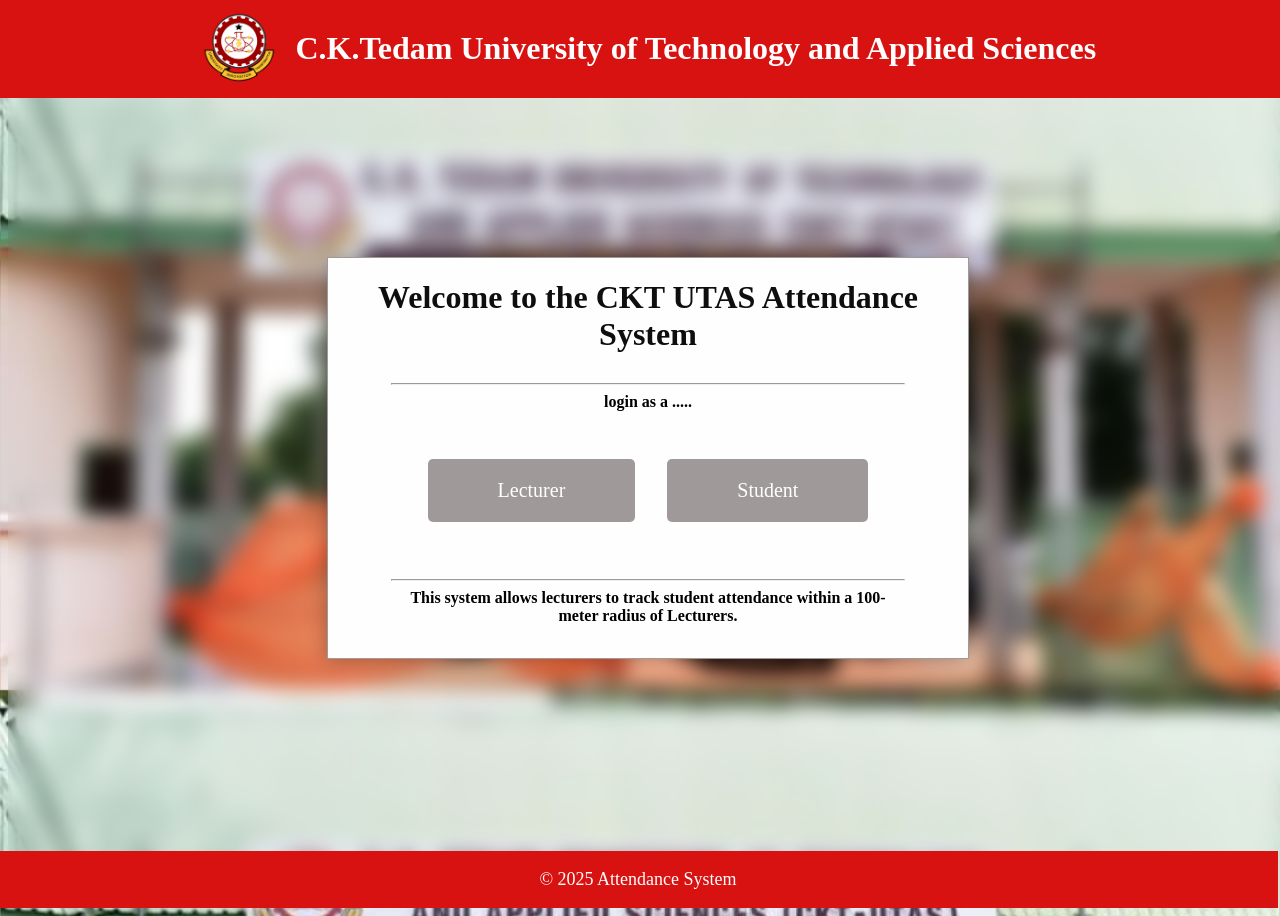
==== Project fifth/index.html @ d06eea17 "upload" ====
<!DOCTYPE html>
<html lang="en">
<head>
    <meta charset="UTF-8">
    <meta name="viewport" content="width=device-width, initial-scale=1.0">
    <title>Attendance System - Home</title>
    <link rel="shortcut icon" href="./image/no-bg-white.png" type="image/x-icon">
    <link rel="stylesheet" href="main.css">
    <link rel="stylesheet" href="landing.css">
</head>
<body>
    <header>
        <span>
            <img src="./image/no-bg-white.png" alt="">
            <h1>C.K.Tedam University of Technology and Applied Sciences </h1>
        </span>
    </header>
    <main id="login-div">
        <h1>Welcome to the CKT UTAS Attendance System</h1>
        <hr>
        <p>login as a .....</p>
        <div>
                <a href="lecturer.html"><button>Lecturer </button></a>
                <a href="student.html"><button>Student </button></a>

        </div>
        <hr>
        <p>This system allows lecturers to track student attendance within a 100-meter radius of Lecturers.</p>
    </main>
    <footer>
        <p>&copy; 2025 Attendance System</p>
    </footer>
</body>
</html>
---- Project fifth/main.css ----
*{
    font-family: montserrat;
}
footer{
    position: absolute;
    bottom: 0;
    left: -10px;
    background-color: #d81111;
    width: 100vw;
    font-size: large;
    font-weight: 500;
    display: flex;
    justify-content: center;
    color: #fefefe;
    width: 100%;
    align-items: center;
    text-align: center;
}
footer p{
    text-align: center;
}
.back-btn{
    width: fit-content;
    background-color: #d81111;
    border: none;
    padding: 10px;
    color: #fefefe;
    font-weight: 500;
    position: absolute;
    left: 0;
    border-radius: 3px;
}
---- Project fifth/landing.css ----
body{
    overflow-x: hidden;
    overflow-y: hidden;
    display: flex;
    width: 100vw;
    height: 100vh;
    flex-direction: column;
    justify-content: center;
    align-items: center;
    background-image: url('./image/utas-entrance.jpg');
    background-size: contain;
    backdrop-filter: blur(10px);
}
header{
    position: fixed;
    top: -10px;
    width: 110vw;
    background-color: #d81111;
    display: flex;
    flex-direction: row;
    justify-content: center;
    padding: 10px 0 10px 0;
}

header span{
    width: 100%;
    height: fit-content;
    display: flex;
    flex-direction: row;
    justify-content: center;
    align-items: center;
    gap: 1em;
    color: #fefefe;
}
header span img{
    height: 80px;
    
}

#login-div{
    border: solid 1px #a09999;
    box-shadow: #0e0e0e57 0px 1px 20px ;
    background-color: #fefefe;
    height: 25em;
    width: 40em;
    display: flex;
    flex-direction: column;
    align-items: center;
}
#login-div h1{
    text-align: center;
    color: #0e0e0e;
}
hr{
    width: 80%;
}
#login-div p{
    margin: 0 4em;
    text-align: center;
    color: #000;
    font-weight: 560;
}
#login-div span{
    border: solid;
    
}
#login-div div{
    /* border: solid; */
    display: flex;
    height: 10em;
    width: 30em;
    justify-content: center;
    align-items: center;
    gap: 2em;
}

#login-div button{
    color: #fff;
    font-size: 20px;
    font-weight: 450;
    border: none;
    padding: 20px 70px;
    border-radius: 5px;
    background-color: #a09999;
}
#login-div button:hover{
    transition: 0.5s;
    box-shadow: 1px 1px 9px #a09999;
    background-color: #f73030;
}
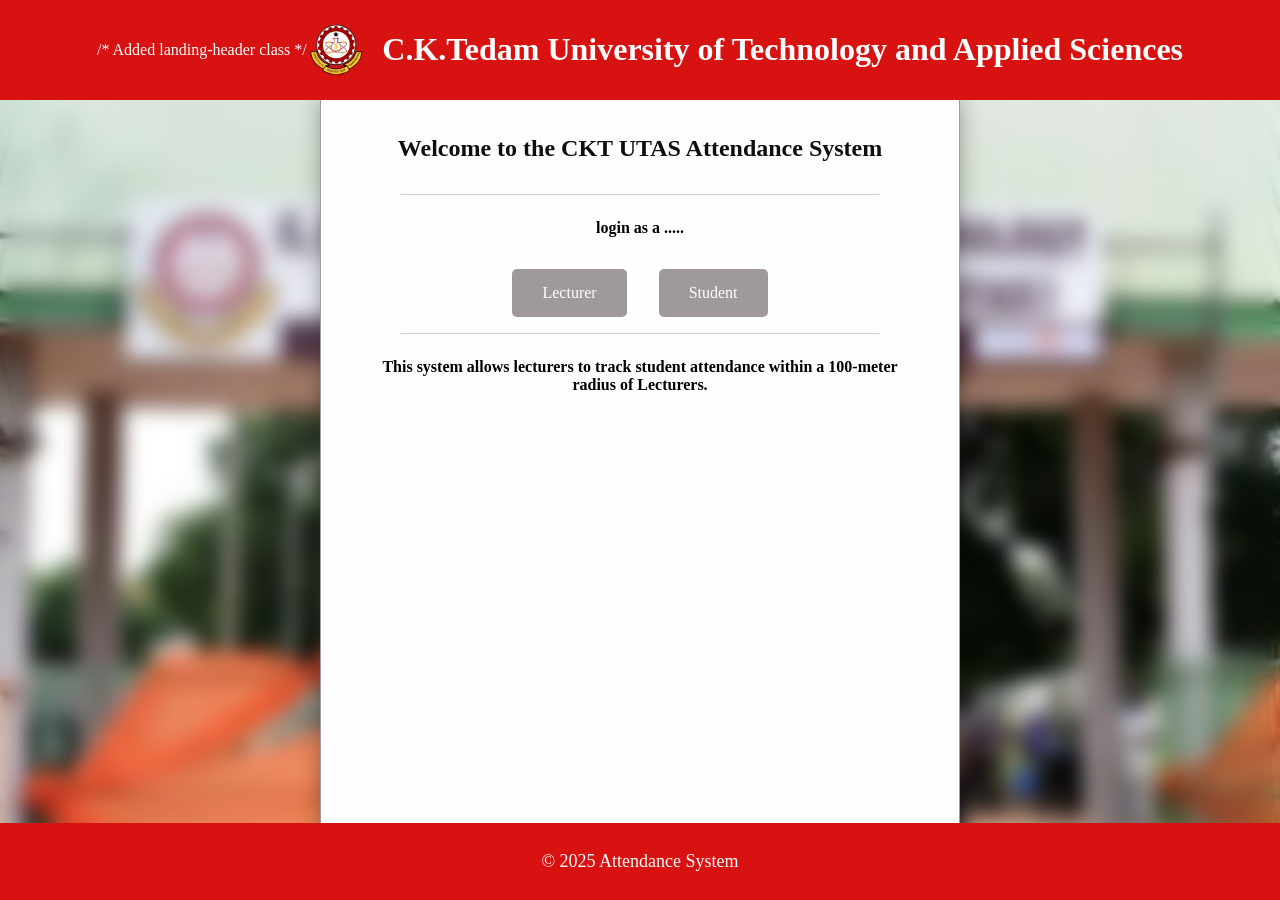
==== commit f641ddba: "Refactor CSS and implement responsive design Consolidated multiple CSS files into a single style.css" ====
--- a/Project fifth/index.html
+++ b/Project fifth/index.html
@@ -5,11 +5,10 @@
     <meta name="viewport" content="width=device-width, initial-scale=1.0">
     <title>Attendance System - Home</title>
     <link rel="shortcut icon" href="./image/no-bg-white.png" type="image/x-icon">
-    <link rel="stylesheet" href="main.css">
-    <link rel="stylesheet" href="landing.css">
+    <link rel="stylesheet" href="style.css"> /* Updated stylesheet link */
 </head>
-<body>
-    <header>
+<body class="landing-body"> /* Added landing-body class */
+    <header class="landing-header"> /* Added landing-header class */
         <span>
             <img src="./image/no-bg-white.png" alt="">
             <h1>C.K.Tedam University of Technology and Applied Sciences </h1>
--- a/Project fifth/style.css
+++ b/Project fifth/style.css
@@ -0,0 +1,484 @@
+/* Global styles will be added here */
+*{
+    font-family: montserrat;
+    box-sizing: border-box; /* Added global box-sizing */
+}
+
+/* Base body style - can be overridden by page-specific classes */
+body {
+    display: flex;
+    width: 100%; /* Corrected width, was 100vw/110vw */
+    min-height: 100vh; /* Use min-height to allow content to expand */
+    flex-direction: column;
+    justify-content: center;
+    align-items: center;
+    background-image: url('./image/utas-entrance.jpg'); /* Default background for landing */
+    background-size: cover; /* Changed to cover for better scaling */
+    background-position: center; /* Center the background */
+    backdrop-filter: blur(10px); /* Default backdrop filter for landing */
+    margin: 0; /* Remove default margin */
+    padding: 0; /* Remove default padding */
+    overflow-x: hidden; /* Prevent horizontal scroll on body if absolutely necessary, better to fix content */
+    font-size: 16px; /* Base font size */
+}
+
+/* Page-specific body classes */
+.landing-body {
+    /* Specific landing body styles if different from base, otherwise base is used */
+}
+.lecturer-body {
+    background-image: url('./image/university-library-scaled.jpg');
+    backdrop-filter: blur(2px);
+}
+.student-body {
+    background-image: url('./image/entrance.jpg');
+    backdrop-filter: blur(5px);
+}
+.dashboard-body {
+    font-family: Arial, sans-serif; /* Override global montserrat for dashboards */
+    background-color: #f4f4f4;
+    background-image: none; /* Dashboards usually don't have a background image */
+    backdrop-filter: none; /* No blur for dashboards */
+    justify-content: flex-start; /* Align dashboard content to the top */
+}
+
+
+/* Base footer style */
+footer{
+    position: absolute; /* Consider changing to 'fixed' or 'relative' based on overall layout needs */
+    bottom: 0;
+    left: 0; /* Corrected left position */
+    background-color: #d81111; /* From main.css */
+    width: 100%; /* Corrected width */
+    font-size: large;
+    font-weight: 500;
+    display: flex;
+    justify-content: center;
+    color: #fefefe;
+    align-items: center;
+    text-align: center;
+    padding: 10px 0; /* Added padding from dashboard footer */
+}
+footer p{
+    text-align: center;
+}
+.back-btn{
+    width: fit-content;
+    background-color: #d81111;
+    border: none;
+    padding: 10px;
+    color: #fefefe;
+    font-weight: 500;
+    position: absolute;
+    left: 0;
+    border-radius: 3px;
+}
+
+/* Specific dashboard footer if different */
+.dashboard-footer {
+    background-color: #333; /* Dashboard specific footer color */
+    /* position: fixed; Ensure this is intended, might conflict with absolute from base footer */
+}
+
+
+/* Base header style */
+header {
+    position: fixed;
+    top: 0; /* Corrected top position */
+    left: 0; /* Ensure header spans full width */
+    width: 100%; /* Corrected width */
+    background-color: #d81111; /* Default background from landing/lecturer/student */
+    display: flex;
+    flex-direction: row; /* Default to row */
+    justify-content: center;
+    padding: 10px 0; /* Simplified padding */
+    color: #fefefe; /* Default text color */
+    align-items: center; /* Vertically align items in header */
+    z-index: 1000; /* Ensure header is on top */
+    min-height: 60px; /* Ensure header has a minimum height */
+}
+
+/* Header image styles */
+header img { /* Applied to all header images */
+    height: 60px; /* Standardized from lecturer/student, landing was 80px */
+}
+
+/* Specific header span for landing page */
+.landing-header span {
+    width: auto; /* Adjust width to content */
+    gap: 1em;
+    display: flex; /* Ensure flex properties apply */
+    align-items: center; /* Align items vertically */
+}
+/* Specific header style for student page */
+.student-header {
+    gap: 10px; /* This was specific to student header */
+}
+
+/* Specific header for dashboards */
+.dashboard-header {
+    background-color: #333;
+    position: static; /* Dashboard header might not need to be fixed */
+    text-align: center; /* From dashboard styles */
+    flex-wrap: wrap; /* Allow items to wrap in dashboard header */
+}
+.dashboard-header h1 {
+    width: 100%; /* Allow h1 to take full width if nav wraps */
+    margin-bottom: 5px;
+}
+
+
+/* Login Div on Landing Page */
+#login-div {
+    border: solid 1px #a09999;
+    box-shadow: #0e0e0e57 0px 1px 20px;
+    background-color: #fefefe;
+    /* height: 25em; Removed fixed height */
+    width: 40em;
+    max-width: 90%; /* Ensure it doesn't overflow on smaller screens */
+    display: flex;
+    flex-direction: column;
+    align-items: center;
+    padding: 20px; /* Add some padding */
+    margin-top: 80px; /* Adjust if header is fixed */
+    margin-bottom: 20px; /* Space from footer */
+}
+#login-div h1 {
+    text-align: center;
+    color: #0e0e0e;
+    font-size: 1.5em; /* Adjust font size */
+}
+#login-div hr { /* Specific hr for login-div */
+    width: 80%;
+    margin-top: 1em;
+    border: 0;
+    border-top: 1px solid #ccc;
+}
+#login-div p {
+    margin: 1em 2em; /* Adjusted margin */
+    text-align: center;
+    color: #000;
+    font-weight: 560;
+}
+#login-div span {
+    border: solid;
+}
+#login-div div { /* Container for buttons */
+    display: flex;
+    flex-direction: row; /* Default to row */
+    /* height: 10em; Removed fixed height */
+    width: 100%;
+    max-width: 30em;
+    justify-content: center;
+    align-items: center;
+    gap: 2em;
+    margin-top: 1em;
+}
+
+#login-div button {
+    color: #fff;
+    font-size: 1em; /* Adjusted font size */
+    font-weight: 450;
+    border: none;
+    padding: 15px 30px; /* Adjusted padding */
+    border-radius: 5px;
+    background-color: #a09999;
+    cursor: pointer;
+    width: auto; /* Default width */
+}
+#login-div button:hover {
+    transition: 0.5s;
+    box-shadow: 1px 1px 9px #a09999;
+    background-color: #f73030;
+}
+
+
+/* Generic Form Styles (used by lecturer and student forms) */
+form {
+    border: solid 1px #0e0e0e4f;
+    box-shadow: 0px 0px 150px #0e0e0ef6;
+    height: fit-content;
+    width: 40em; /* Max width for forms */
+    max-width: 90%; /* Make forms responsive */
+    background-color: #fefefefe;
+    display: flex;
+    flex-direction: column;
+    justify-content: center;
+    gap: .5em;
+    padding: 2em; /* Adjusted padding */
+    margin-top: 80px;
+    margin-bottom: 80px;
+}
+
+/* Styles for a container div around forms, if used (e.g., in exam.html) */
+.form-container {
+    width: 100%;
+    max-width: 50em;
+    padding: 20px;
+    margin: 20px auto;
+    background-color: #f9f9f9;
+    border-radius: 8px;
+    box-shadow: 0 0 10px rgba(0,0,0,0.1);
+    margin-top: 80px; /* Adjust if header is fixed */
+    margin-bottom: 20px; /* Space from footer */
+}
+.form-container form {
+    margin-top: 0;
+    margin-bottom: 0;
+    box-shadow: none;
+    border: none;
+    padding: 1em; /* Reduced padding for form inside container */
+}
+
+form h1 {
+    text-align: center;
+    color: #0e0e0e;
+    font-size: 1.5em; /* Adjust font size */
+}
+label {
+    font-size: 1em; /* Adjust font size */
+    color: #000;
+    font-weight: 600;
+    margin-bottom: 0.25em;
+}
+input[type='text'], input[type='password'] {
+    border: solid #0e0e0e4f 1px;
+    height: 35px;
+    padding-left: 15px;
+    font-size: 1em; /* Adjust font size */
+    background-color: #b3b3b317;
+    width: 100%;
+    margin-bottom: 1em;
+}
+form hr {
+    width: 100%;
+    margin-top: 1em;
+    border: 0;
+    border-top: 1px solid #ccc;
+}
+button[type='submit'], input[type="submit"].submit-btn {
+    height: auto; /* Auto height */
+    min-height: 45px; /* Minimum height for tappability */
+    margin-top: .5em;
+    background-color: #d81111;
+    color: #fefefe;
+    font-size: 1.1em; /* Adjust font size */
+    border: none;
+    border-radius: 5px;
+    cursor: pointer;
+    width: 100%;
+    padding: 10px;
+}
+button[type='submit']:hover, input[type="submit"].submit-btn:hover {
+    opacity: 0.9;
+}
+
+
+/* Generic Dashboard Styles */
+nav {
+    background-color: #eee;
+    padding: 10px;
+    text-align: center;
+    width: 100%;
+}
+nav ul {
+    list-style-type: none;
+    padding: 0;
+    margin: 0;
+}
+
+nav ul li {
+    display: inline;
+    margin: 0 10px;
+}
+
+nav ul li a {
+    text-decoration: none;
+    color: #333;
+}
+
+main {
+    padding: 20px;
+    width: 100%;
+    flex-grow: 1;
+    margin-top: 60px; /* Default margin for fixed header */
+    margin-bottom: 60px; /* Default margin for fixed footer */
+}
+.dashboard-body main { /* Dashboard specific main content might not need top margin if header is static */
+    margin-top: 0;
+}
+
+
+/* Back button style from main.css */
+.back-btn{
+    width: fit-content;
+    background-color: #d81111;
+    border: none;
+    padding: 10px;
+    color: #fefefe;
+    font-weight: 500;
+    position: absolute;
+    left: 10px;
+    top: 10px;
+    border-radius: 3px;
+    z-index: 1001;
+    text-decoration: none;
+}
+.back-btn:hover {
+    opacity: 0.9;
+}
+
+/* Exam Page Specific Styles (if any more are needed) */
+/* .exam-body {} */
+
+/* Responsive Media Queries */
+
+/* General responsive styles for images */
+img, video {
+    max-width: 100%;
+    height: auto;
+}
+
+/* For tablets */
+@media (max-width: 1023px) {
+    body {
+        font-size: 15px; /* Slightly reduce base font size */
+    }
+
+    #login-div {
+        width: 60em;
+        padding: 25px;
+    }
+    #login-div p {
+        margin: 1em 3em;
+    }
+
+    form {
+        width: 60em; /* Max width for forms */
+        padding: 2.5em;
+    }
+    .form-container {
+        max-width: 40em;
+    }
+
+    header img {
+        height: 50px; /* Slightly smaller logo */
+    }
+    .dashboard-header nav ul li {
+        margin: 0 5px; /* Reduce nav item margin */
+    }
+}
+
+/* For mobile phones */
+@media (max-width: 767px) {
+    body {
+        font-size: 14px; /* Further reduce base font size for mobile */
+    }
+
+    header {
+        padding: 5px 0;
+        flex-direction: column; /* Stack header items */
+        text-align: center;
+    }
+    header img {
+        height: 40px; /* Smaller logo for mobile */
+    }
+    .landing-header span {
+        flex-direction: column; /* Stack logo and title */
+        gap: 0.5em;
+        text-align: center;
+    }
+    .landing-header span h1 {
+        font-size: 1.2em; /* Reduce title size */
+    }
+    .dashboard-header nav ul {
+        display: flex;
+        flex-direction: column; /* Stack nav items */
+        gap: 5px;
+    }
+     .dashboard-header nav ul li a {
+        display: block; /* Make nav links block for easier tapping */
+        padding: 8px;
+        background-color: #ddd;
+        border-radius: 3px;
+    }
+
+
+    #login-div {
+        width: 90%;
+        max-width: none; /* Override previous max-width */
+        padding: 20px;
+        margin-top: 70px; /* Adjust for potentially taller header */
+    }
+    #login-div h1 {
+        font-size: 1.2em;
+    }
+    #login-div p {
+        margin: 1em 1em; /* Reduce horizontal margin */
+    }
+    #login-div div { /* Button container */
+        flex-direction: column; /* Stack buttons */
+        gap: 1em;
+    }
+    #login-div button {
+        width: 100%; /* Make buttons full width */
+        padding: 15px;
+        font-size: 1em;
+    }
+
+    form {
+        width: 90%;
+        max-width: none; /* Override previous max-width */
+        padding: 1.5em; /* Reduce padding */
+        margin-top: 70px; /* Adjust for potentially taller header */
+        margin-bottom: 70px;
+    }
+    .form-container {
+        width: 95%;
+        max-width: none;
+        margin: 70px auto 20px;
+        padding: 15px;
+    }
+     .form-container form {
+        padding: 0.5em;
+    }
+
+    form h1 {
+        font-size: 1.3em;
+    }
+    label {
+        font-size: 0.95em;
+    }
+    input[type='text'], input[type='password'] {
+        font-size: 0.95em;
+        height: 40px; /* Ensure decent tap height */
+    }
+    button[type='submit'], input[type="submit"].submit-btn {
+        font-size: 1em;
+        padding: 12px;
+    }
+
+    main {
+        padding: 10px;
+        margin-top: 120px; /* Adjust if header is taller due to stacking */
+        margin-bottom: 50px; /* Adjust if footer is present */
+    }
+    .dashboard-body main { /* Dashboard specific main content */
+        margin-top: 10px; /* Header is static */
+    }
+
+    .back-btn {
+        padding: 8px;
+        font-size: 0.9em;
+        top: 5px; /* Adjust position relative to stacked header */
+        left: 5px;
+    }
+
+    footer {
+        font-size: medium; /* Adjust footer font size */
+        padding: 8px 0;
+    }
+    footer p {
+        font-size: 0.9em;
+    }
+}
